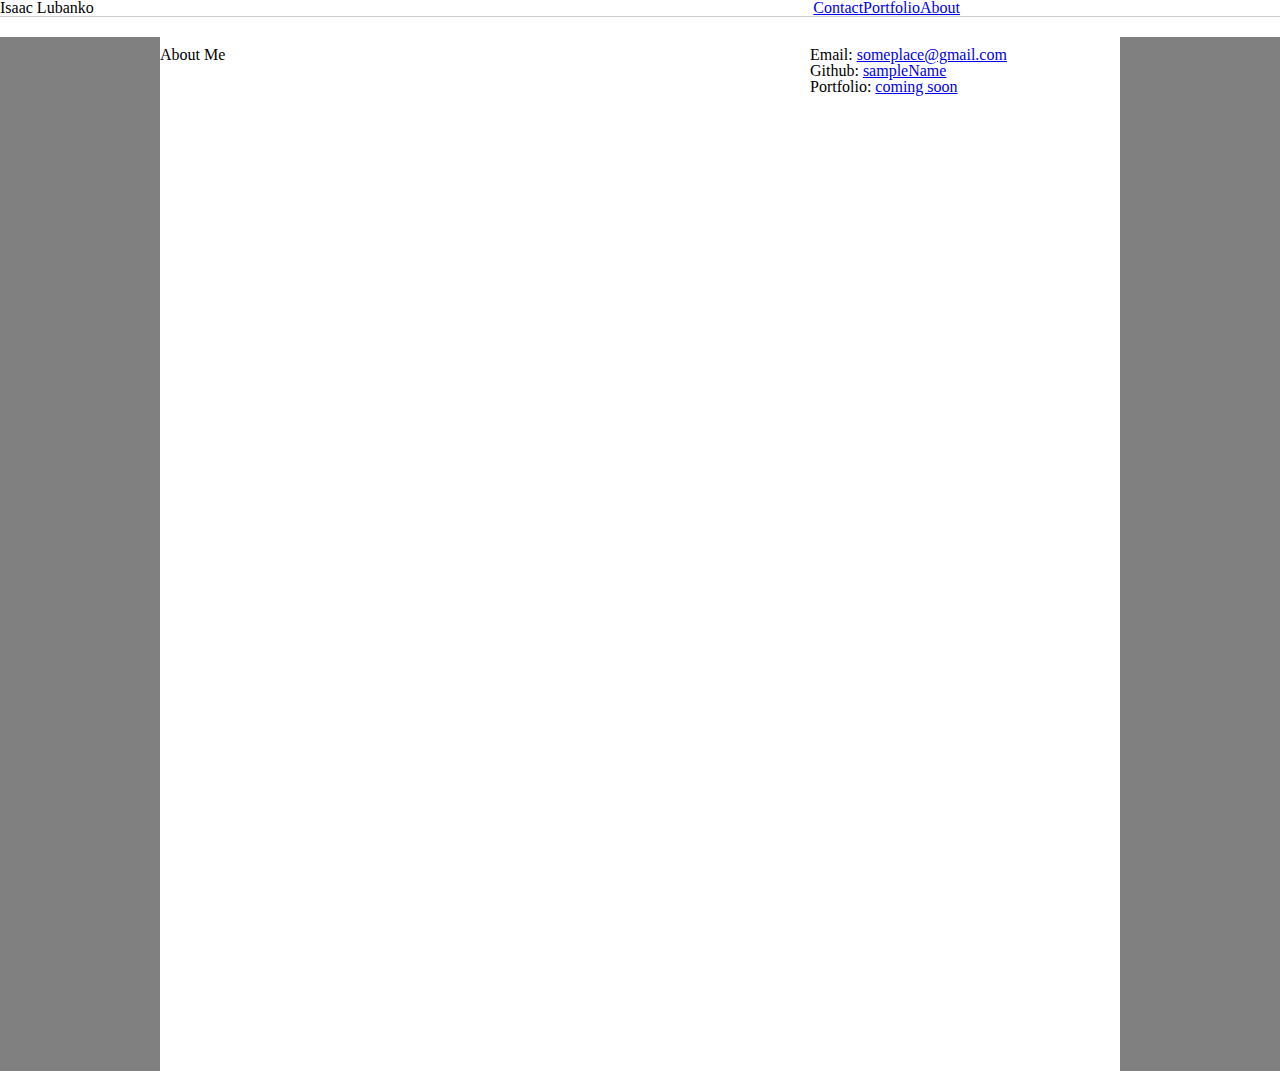
==== index.html @ 05a7d141 "new files to website" ====
<!DOCTYPE html>
<html>
<head>
    <meta charset="utf-8" />
    <title>Isaac Lubanko</title>
    <link rel="stylesheet" type="text/css" media="screen" href="assets/css/reset.css" />
    <link rel="stylesheet" type="text/css" media="screen" href="assets/css/style.css" />


</head>
<body>
    <header>
        <div class = "header-container">
            <h1>Isaac Lubanko</h1>
            <ul class = "nav-menu">
                <li><a href = "#">About</a></li>
                <li><a href = "#">Portfolio</a></li>
                <li><a href = "#">Contact</a></li>
            </ul>
        </div>
    </header>

    <div class = "container">
        <div class = "entire-content-area">
            <section class = "main-section-content">
            <h2>About Me</h2>
            <p></p>
            </section>   

            <section class = "sidebar">
                <ul>
                    <li><strong>Email:</strong> <a href="#">someplace@gmail.com</a></li>
                    <li><strong>Github:</strong> <a href="#">sampleName</a></li>
                    <li><strong>Portfolio:</strong> <a href="#">coming soon</a></li>
                </ul>
            </section>
        </div>
    </div>
</body>
</html>
---- assets/css/style.css ----
header {
    text-align:center;
    background:#ffffff;
    border-bottom:1px solid #cccccc;
    margin:auto;
    overflow:hidden;
}

.header-container {
    width:960px;
}
.header-container ul li {
    float:right;
}

.header-container h1 {
    float:left;
}
.container {
    background:gray;
    clear:both;
}
.entire-content-area {
    min-height:1024px;
    width:960px;
    margin:20px auto;
    background:#ffffff;
    padding-top:10px;
}

.main-section-content{
    float:left;
    width:650px;
    height:600px;
    background:#ffffff;

}

.sidebar {
    float:left;
    width:270px;
}
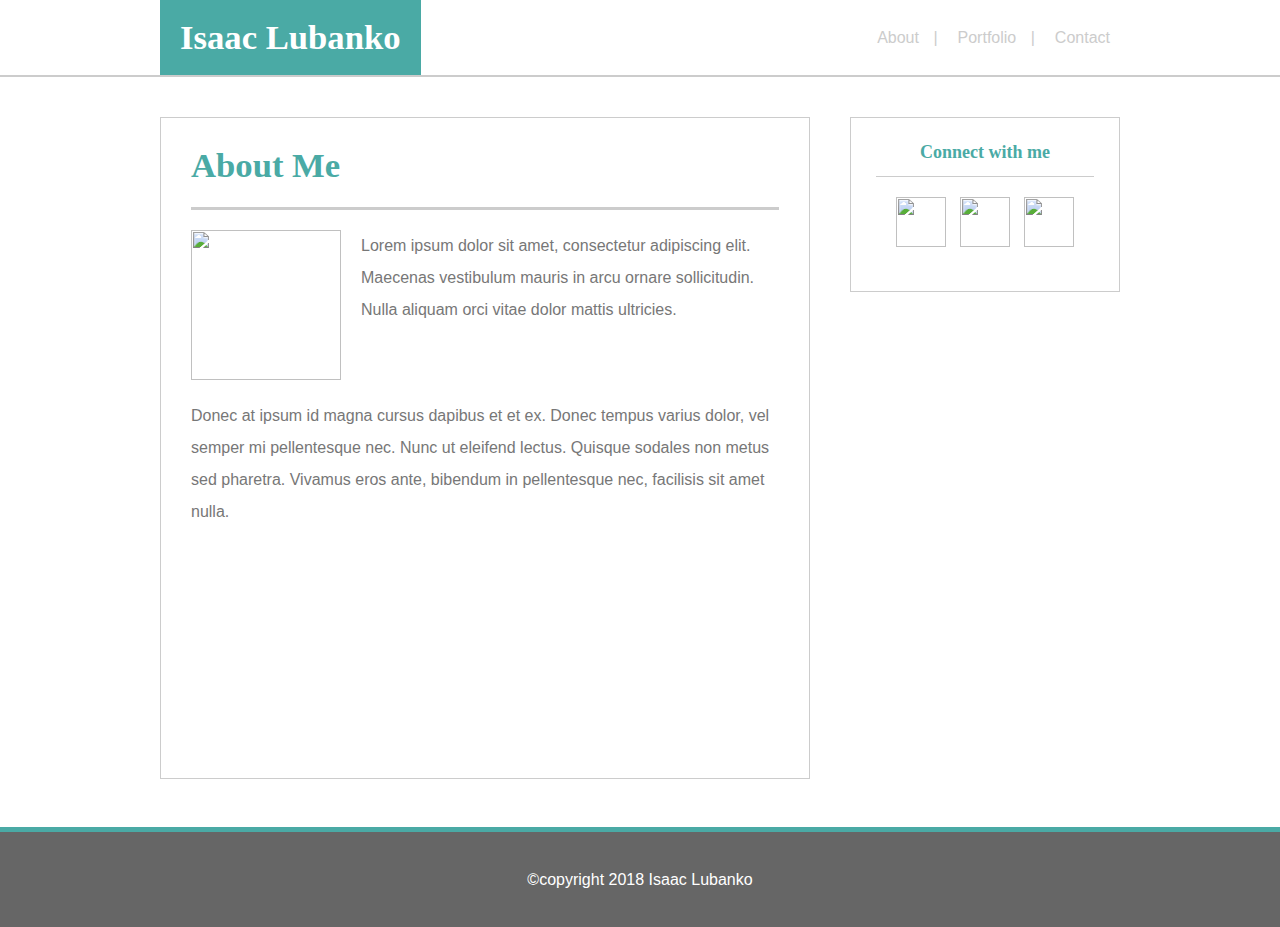
==== commit 9c03fab0: "fixed footer, designed contact page" ====
--- a/index.html
+++ b/index.html
@@ -10,12 +10,12 @@
 </head>
 <body>
     <header>
-        <div class = "header-container">
+        <div class = "header-container clear">
             <h1>Isaac Lubanko</h1>
             <ul class = "nav-menu">
-                <li><a href = "#">About</a></li>
-                <li><a href = "#">Portfolio</a></li>
-                <li><a href = "#">Contact</a></li>
+                <li><a href = "index.html">About</a></li>
+                <li><a href = "portfolio.html">Portfolio</a></li>
+                <li><a href = "contact.html">Contact</a></li>
             </ul>
         </div>
     </header>
@@ -23,18 +23,32 @@
     <div class = "container">
         <div class = "entire-content-area">
             <section class = "main-section-content">
-            <h2>About Me</h2>
-            <p></p>
+                <h2>About Me</h2>
+                <img class = "headshot" src = "assets/images/headshot.jpg">
+                <p>Lorem ipsum dolor sit amet, consectetur adipiscing elit. Maecenas vestibulum mauris in arcu ornare sollicitudin.
+                    Nulla aliquam orci vitae dolor mattis ultricies.</p>
+                <p class = "clear"> Donec at ipsum id magna cursus dapibus et et ex. 
+                    Donec tempus varius dolor, vel semper mi pellentesque nec. Nunc ut eleifend lectus. 
+                    Quisque sodales non metus sed pharetra. Vivamus eros ante, bibendum in pellentesque nec, 
+                    facilisis sit amet nulla.</p>
             </section>   
 
             <section class = "sidebar">
-                <ul>
-                    <li><strong>Email:</strong> <a href="#">someplace@gmail.com</a></li>
-                    <li><strong>Github:</strong> <a href="#">sampleName</a></li>
-                    <li><strong>Portfolio:</strong> <a href="#">coming soon</a></li>
-                </ul>
+                <div class = "sidebar-container">
+                    <ul>    
+                        <h3>Connect with me</h3>
+                        <li><a href="#"><img class = "contact-images" src ="assets/images/githubsq.png"></a></li>
+                        <li><a href="#"><img class = "contact-images" src ="assets/images/linkedinsq.png"></a></li>
+                        <li><a href="#"><img class = "contact-images" src ="assets/images/stackoverflowsq.png"></a></li>
+
+                    </ul>
+                </div>
             </section>
         </div>
+
     </div>
+    <section class = "footer clear">
+        <p class = "footer-text">&#169;copyright 2018 Isaac Lubanko</p>
+    </section>
 </body>
 </html>--- a/assets/css/style.css
+++ b/assets/css/style.css
@@ -1,44 +1,184 @@
+/*General Styles*/
+body {
+   font-family: 'Arial', 'Helvetica Neue', Helvetica, sans-serif;
+   color:#777777;
+}
 
+a {
+    color:#777777;
+}
+
+
+
+h1,h2,h3 {
+    font-family: 'Georgia', Times, "Times New Roman", serif;
+    font-weight:bold;
+}
+
+h1 {
+    background: #4aaaa5;
+    color:#ffffff;
+    padding:20px;
+    font-size:26pt;
+}
+
+h2{
+    margin-bottom:20px;
+    color:#4aaaa5;
+    border-bottom:3px solid #cccccc;
+    font-size:26pt;
+    padding-bottom:25px;
+}
+
+h3{
+    font-size:18px;
+    color:#4aaaa5;
+    border-bottom:1px solid #cccccc;
+    padding-bottom:15px;
+    margin-bottom:20px;
+}
+
+a{
+    text-decoration:none;
+}
+
+.clear {
+    clear:both;
+}
+
+/*Header Section*/
 
 header {
     text-align:center;
     background:#ffffff;
-    border-bottom:1px solid #cccccc;
+    border-bottom:2px solid #cccccc;
     margin:auto;
     overflow:hidden;
 }
 
 .header-container {
     width:960px;
+    margin:auto;
+}
+
+.header-container ul {
+    padding-top:10px;
+    float:right;
+}
+.nav-menu li:not(:last-child):after{
+    padding-left:10px;
+    content: " | ";
 }
 .header-container ul li {
-    float:right;
+    padding:20px 10px;;
+    float:left;
+    color:#cccccc;
+    
+}
+.header-container li a  {
+    color:#cccccc;
 }
 
 .header-container h1 {
     float:left;
 }
-.container {
-    background:gray;
-    clear:both;
-}
-.entire-content-area {
-    min-height:1024px;
-    width:960px;
-    margin:20px auto;
-    background:#ffffff;
-    padding-top:10px;
+
+.header-container a:hover{
+    color: #4aaaa5;
 }
 
+
+/*Main page*/
+.container {
+    background-image: url("../images/escheresque.jpg");
+    height:100%;
+    height:750px;
+}
+
+/*container that holds both main content area and sidebar*/
+.entire-content-area {
+    /*min-height:950px;*/
+    width:960px;
+    margin:auto;
+    padding-top:40px;
+    margin-bottom:40px;
+}
+
+/*content area*/
+.headshot {
+    height:150px;
+    width:150px;
+    float:left;
+    margin:0 20px 20px 0;
+}
 .main-section-content{
     float:left;
-    width:650px;
+    width:588px;
+    padding:30px;
+    margin-right:20px;
     height:600px;
     background:#ffffff;
+    border:1px solid #cccccc;
 
 }
 
+.main-section-content p {
+    line-height:2em;
+}
+
+/*contact form*/
+#contact-form * {
+    margin:20px 0px 20px 0px;
+    display:block;
+    width:100%;
+    font-size:18px;
+}
+
+#submit-button {
+    float:left;
+    width:120px;
+    height:40px;
+    
+}
+
+/*sidebar*/
 .sidebar {
+    margin-left:20px;
     float:left;
-    width:270px;
-}+    width:268px;
+    height:173px;
+    background:#ffffff;
+    border:1px solid #cccccc;
+}
+
+.contact-images {
+    width:50px;
+    height:50px;
+}
+
+.sidebar-container {
+    text-align:center;
+    padding:25px;
+}
+
+.sidebar-container ul li {
+    display:inline;
+    padding:5px;
+}
+
+
+
+/*footer*/
+.footer {
+
+    height:95px;
+    background:#666666;
+    border-top:5px solid #4aaaa5;
+    text-align:center;
+ 
+}
+
+.footer-text {
+    line-height:95px;
+    color:#ffffff
+}
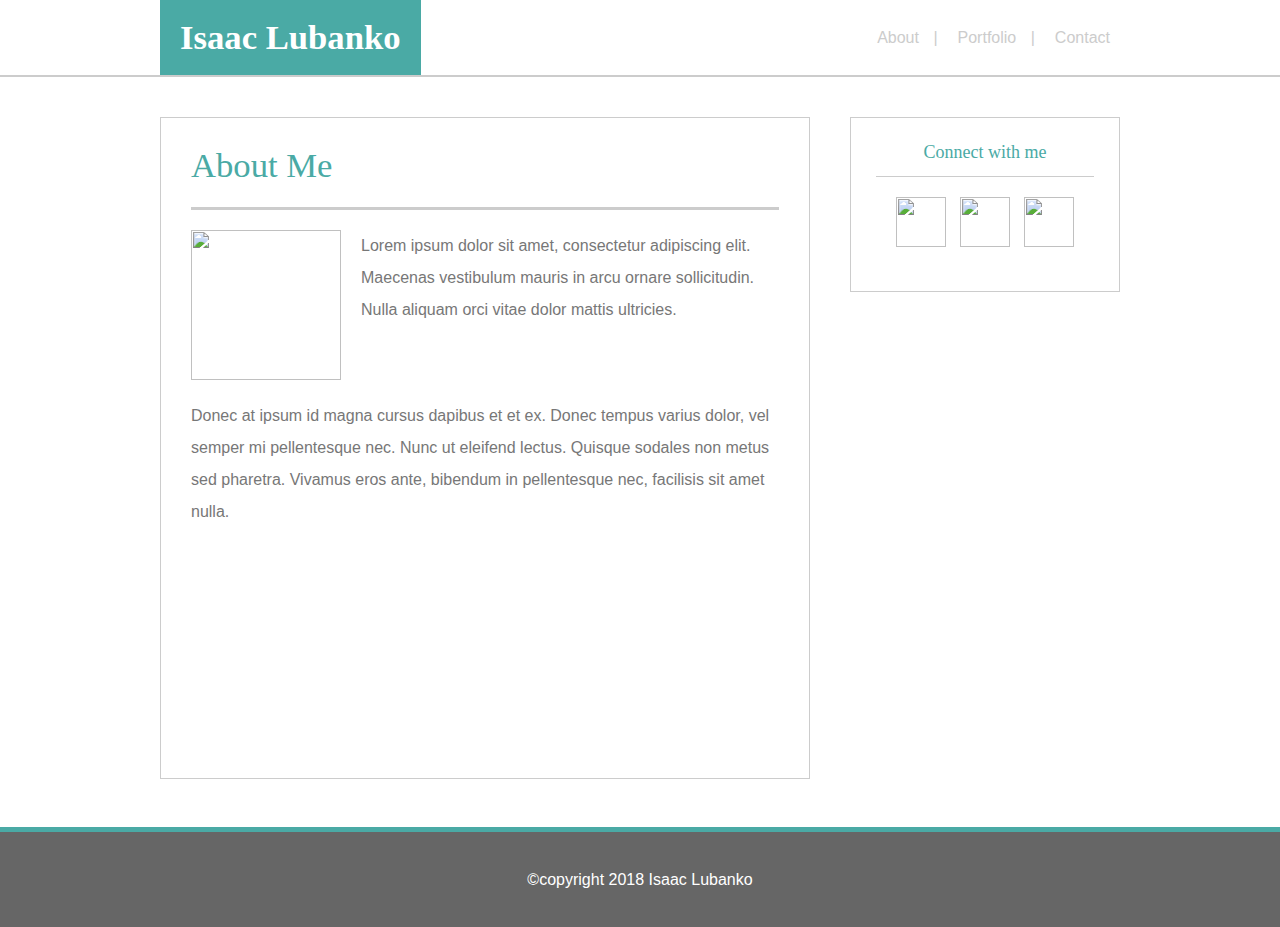
==== commit cb80b4c7: "portfolio page completed" ====
--- a/index.html
+++ b/index.html
@@ -1,15 +1,17 @@
 <!DOCTYPE html>
 <html>
+
 <head>
     <meta charset="utf-8" />
     <title>Isaac Lubanko</title>
     <link rel="stylesheet" type="text/css" media="screen" href="assets/css/reset.css" />
     <link rel="stylesheet" type="text/css" media="screen" href="assets/css/style.css" />
+</head>
 
+<body>
 
-</head>
-<body>
     <header>
+    <!--- HEADER CONTENT -->    
         <div class = "header-container clear">
             <h1>Isaac Lubanko</h1>
             <ul class = "nav-menu">
@@ -19,10 +21,14 @@
             </ul>
         </div>
     </header>
+    <!--- END HEADER CONTENT -->    
+
+    <!--CONTAINER-->
 
     <div class = "container">
         <div class = "entire-content-area">
             <section class = "main-section-content">
+            <!--MAIN PAGE CONTENT-->
                 <h2>About Me</h2>
                 <img class = "headshot" src = "assets/images/headshot.jpg">
                 <p>Lorem ipsum dolor sit amet, consectetur adipiscing elit. Maecenas vestibulum mauris in arcu ornare sollicitudin.
@@ -31,8 +37,10 @@
                     Donec tempus varius dolor, vel semper mi pellentesque nec. Nunc ut eleifend lectus. 
                     Quisque sodales non metus sed pharetra. Vivamus eros ante, bibendum in pellentesque nec, 
                     facilisis sit amet nulla.</p>
+            <!--END MAIN PAGE CONTENT-->
             </section>   
 
+            <!--SIDEBAR-->
             <section class = "sidebar">
                 <div class = "sidebar-container">
                     <ul>    
@@ -44,9 +52,11 @@
                     </ul>
                 </div>
             </section>
+            <!--END SIDEBAR-->
         </div>
 
     </div>
+    <!--FOOTER-->
     <section class = "footer clear">
         <p class = "footer-text">&#169;copyright 2018 Isaac Lubanko</p>
     </section>
--- a/assets/css/style.css
+++ b/assets/css/style.css
@@ -8,11 +8,17 @@
     color:#777777;
 }
 
-
-
-h1,h2,h3 {
+.float-left {
+    float:left;
+}
+.float-right {
+    float:right;
+}
+
+
+h1,h2,h3,h4 {
     font-family: 'Georgia', Times, "Times New Roman", serif;
-    font-weight:bold;
+
 }
 
 h1 {
@@ -20,6 +26,7 @@
     color:#ffffff;
     padding:20px;
     font-size:26pt;
+    font-weight:bold;
 }
 
 h2{
@@ -38,6 +45,13 @@
     margin-bottom:20px;
 }
 
+h4{
+    background: #4aaaa5;
+    color:#ffffff;
+    font-size:16pt;
+
+}
+
 a{
     text-decoration:none;
 }
@@ -45,6 +59,8 @@
 .clear {
     clear:both;
 }
+
+
 
 /*Header Section*/
 
@@ -97,7 +113,7 @@
 
 /*container that holds both main content area and sidebar*/
 .entire-content-area {
-    /*min-height:950px;*/
+    min-height:600px;
     width:960px;
     margin:auto;
     padding-top:40px;
@@ -116,7 +132,7 @@
     width:588px;
     padding:30px;
     margin-right:20px;
-    height:600px;
+    min-height:600px;
     background:#ffffff;
     border:1px solid #cccccc;
 
@@ -141,6 +157,33 @@
     
 }
 
+
+/*Portfolio*/
+.portfolio-item{
+    position:relative;
+    width:258px;
+    height:195px;
+    margin-bottom:50px;
+}
+.portfolio-image {
+    width:100%;
+    height:100%;
+}
+
+.label-background {
+    position:absolute;
+    bottom:10px;
+    text-align:center;
+    width:100%;
+
+}
+
+
+.portfolio-label {
+    padding:20px 0px 20px 0px;
+}
+
+
 /*sidebar*/
 .sidebar {
     margin-left:20px;
